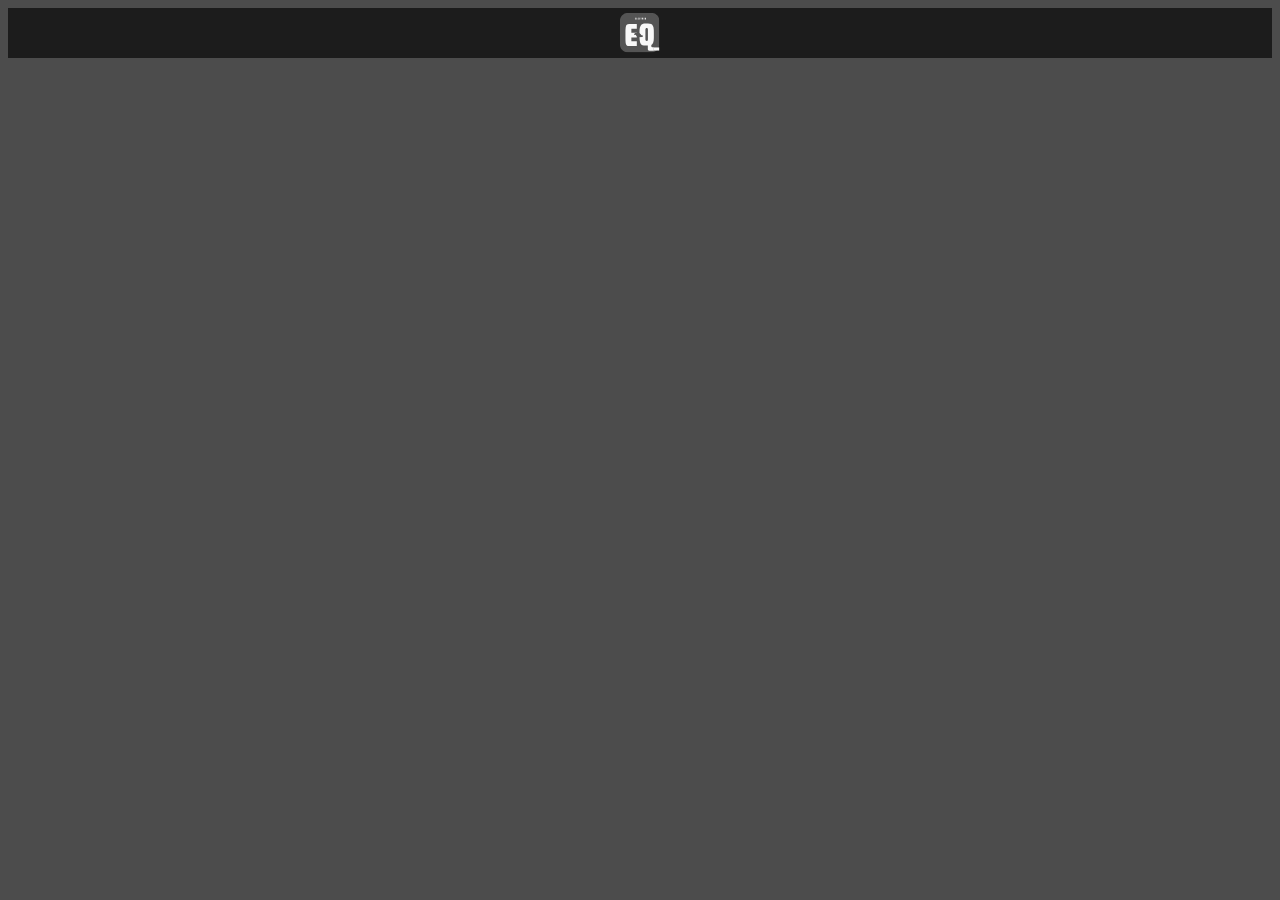
==== about.html @ 2bb59206 "Commit5" ====
<html>
    <head>
        <title>ELCTRONIQ - About</title>
        <link rel="stylesheet" href="/style.css">
        <link rel="icon" type="image/x-icon" href="/Images/Logo.ico">
    </head>
    <body>
        <header>
            <a href="/index.html"><img src="/Images/Logo.svg" width="50px" id="headerLogo"></a>
        </header>
    </body>
</html>
---- style.css ----
body {
    background-color: #4c4c4c;
    text-align: center;
}
#text {
    color: #fff;
}
header {
    background-color: #1c1c1c;
}
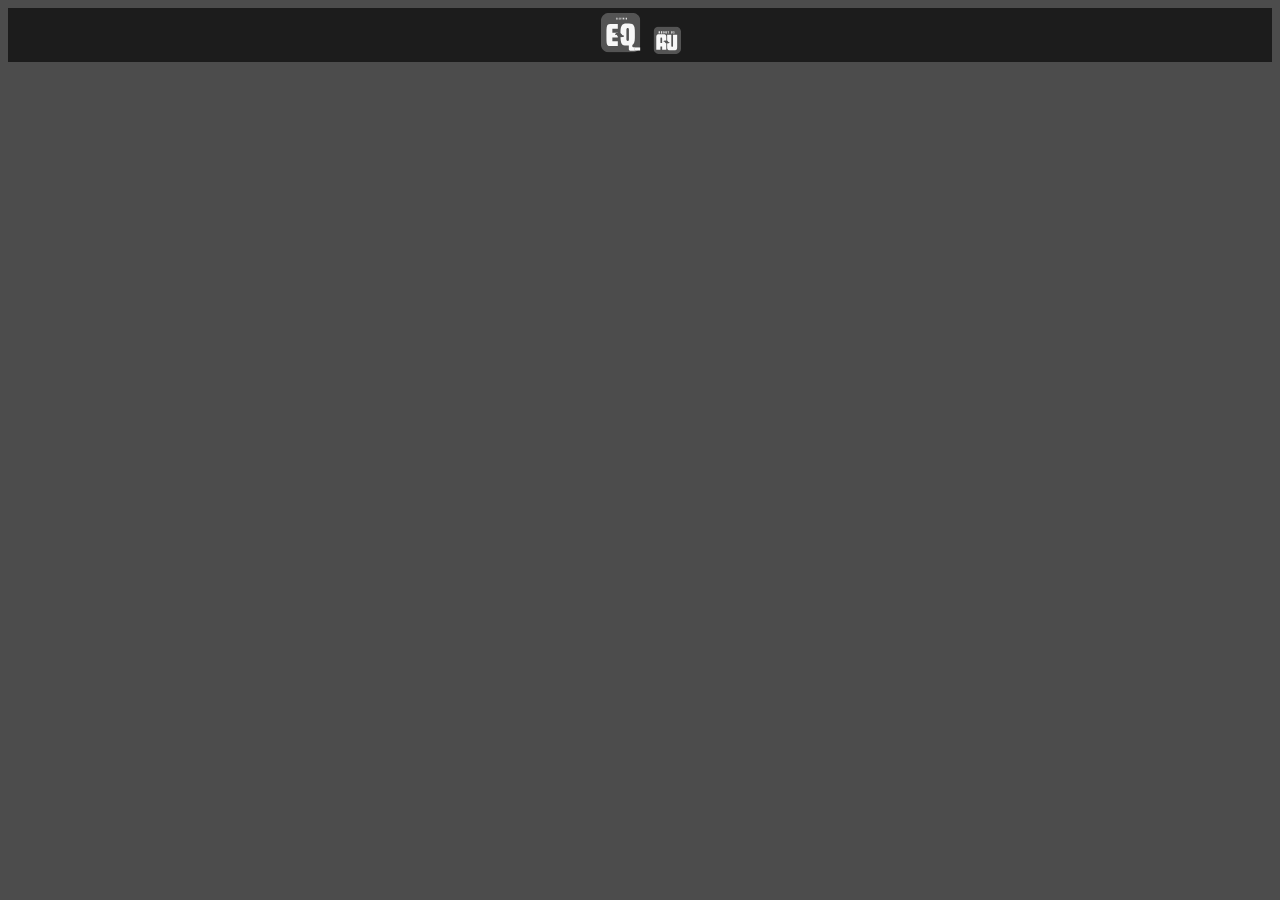
==== commit a2837b13: "Commit6" ====
--- a/about.html
+++ b/about.html
@@ -7,6 +7,7 @@
     <body>
         <header>
             <a href="/index.html"><img src="/Images/Logo.svg" width="50px" id="headerLogo"></a>
+            <a href="/about.html"><img src="/Images/AU.svg" width="35px"></a>
         </header>
     </body>
 </html>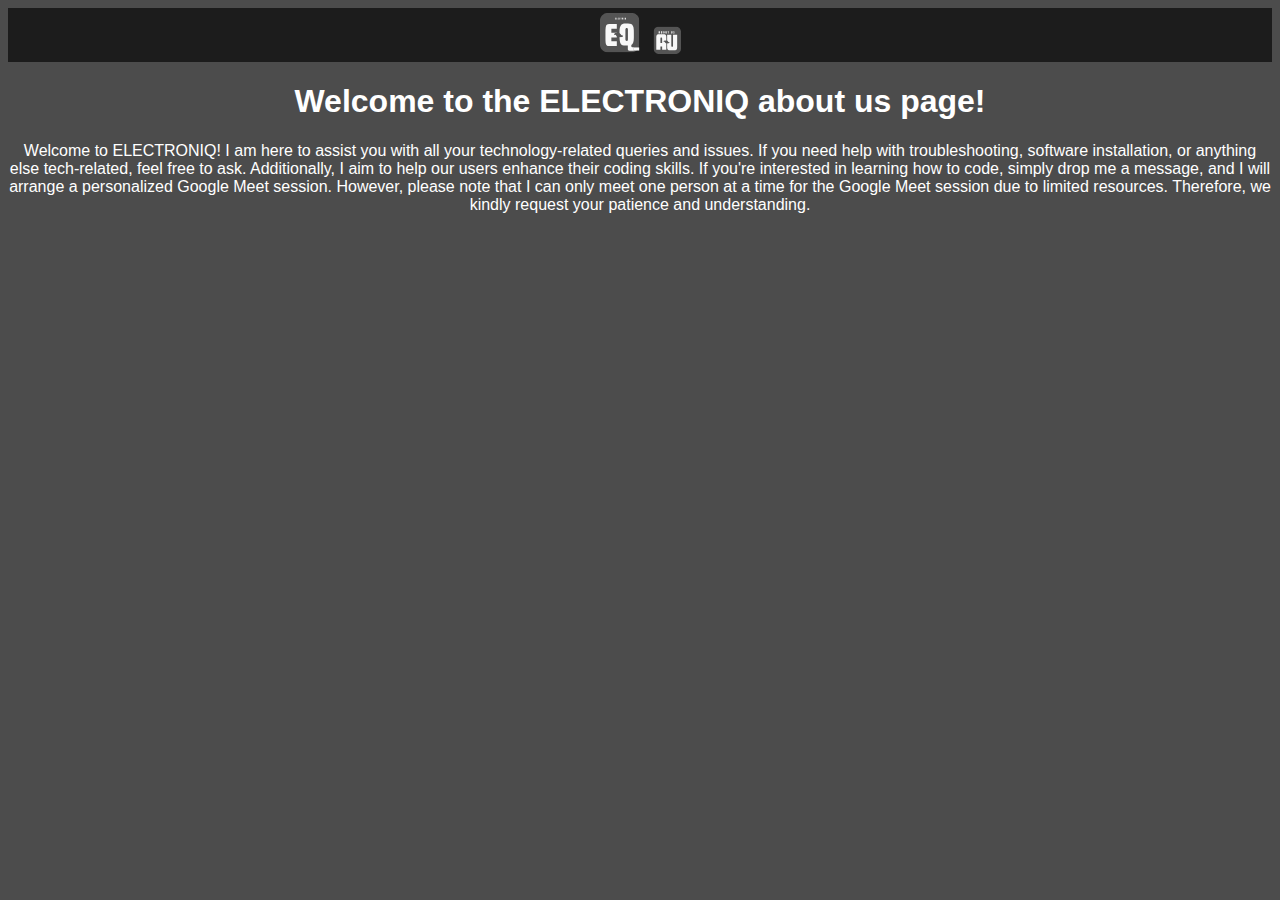
==== commit 940c0fe7: "Commit7" ====
--- a/about.html
+++ b/about.html
@@ -9,5 +9,7 @@
             <a href="/index.html"><img src="/Images/Logo.svg" width="50px" id="headerLogo"></a>
             <a href="/about.html"><img src="/Images/AU.svg" width="35px"></a>
         </header>
+        <h1 id="text">Welcome to the ELECTRONIQ about us page!</h1>
+        <p id="text">Welcome to ELECTRONIQ! I am here to assist you with all your technology-related queries and issues. If you need help with troubleshooting, software installation, or anything else tech-related, feel free to ask. Additionally, I aim to help our users enhance their coding skills. If you're interested in learning how to code, simply drop me a message, and I will arrange a personalized Google Meet session. However, please note that I can only meet one person at a time for the Google Meet session due to limited resources. Therefore, we kindly request your patience and understanding.</p>
     </body>
 </html>--- a/style.css
+++ b/style.css
@@ -1,6 +1,7 @@
 body {
     background-color: #4c4c4c;
     text-align: center;
+    font-family: sans-serif;
 }
 #text {
     color: #fff;
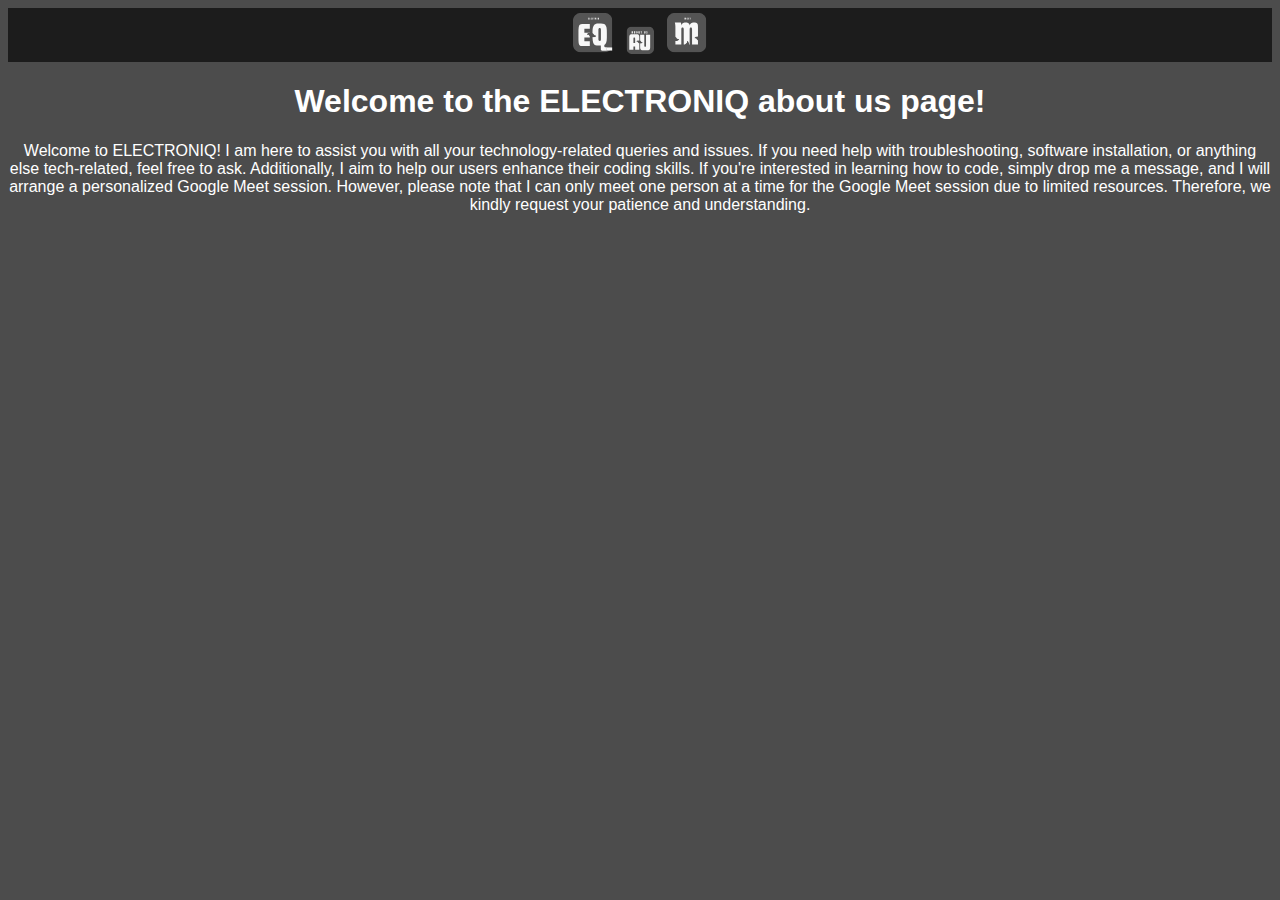
==== commit a608ece7: "Commit8" ====
--- a/about.html
+++ b/about.html
@@ -8,6 +8,7 @@
         <header>
             <a href="/index.html"><img src="/Images/Logo.svg" width="50px" id="headerLogo"></a>
             <a href="/about.html"><img src="/Images/AU.svg" width="35px"></a>
+            <a href="/meet.html"><img src="/Images/M.svg" width="50px"></a>
         </header>
         <h1 id="text">Welcome to the ELECTRONIQ about us page!</h1>
         <p id="text">Welcome to ELECTRONIQ! I am here to assist you with all your technology-related queries and issues. If you need help with troubleshooting, software installation, or anything else tech-related, feel free to ask. Additionally, I aim to help our users enhance their coding skills. If you're interested in learning how to code, simply drop me a message, and I will arrange a personalized Google Meet session. However, please note that I can only meet one person at a time for the Google Meet session due to limited resources. Therefore, we kindly request your patience and understanding.</p>
